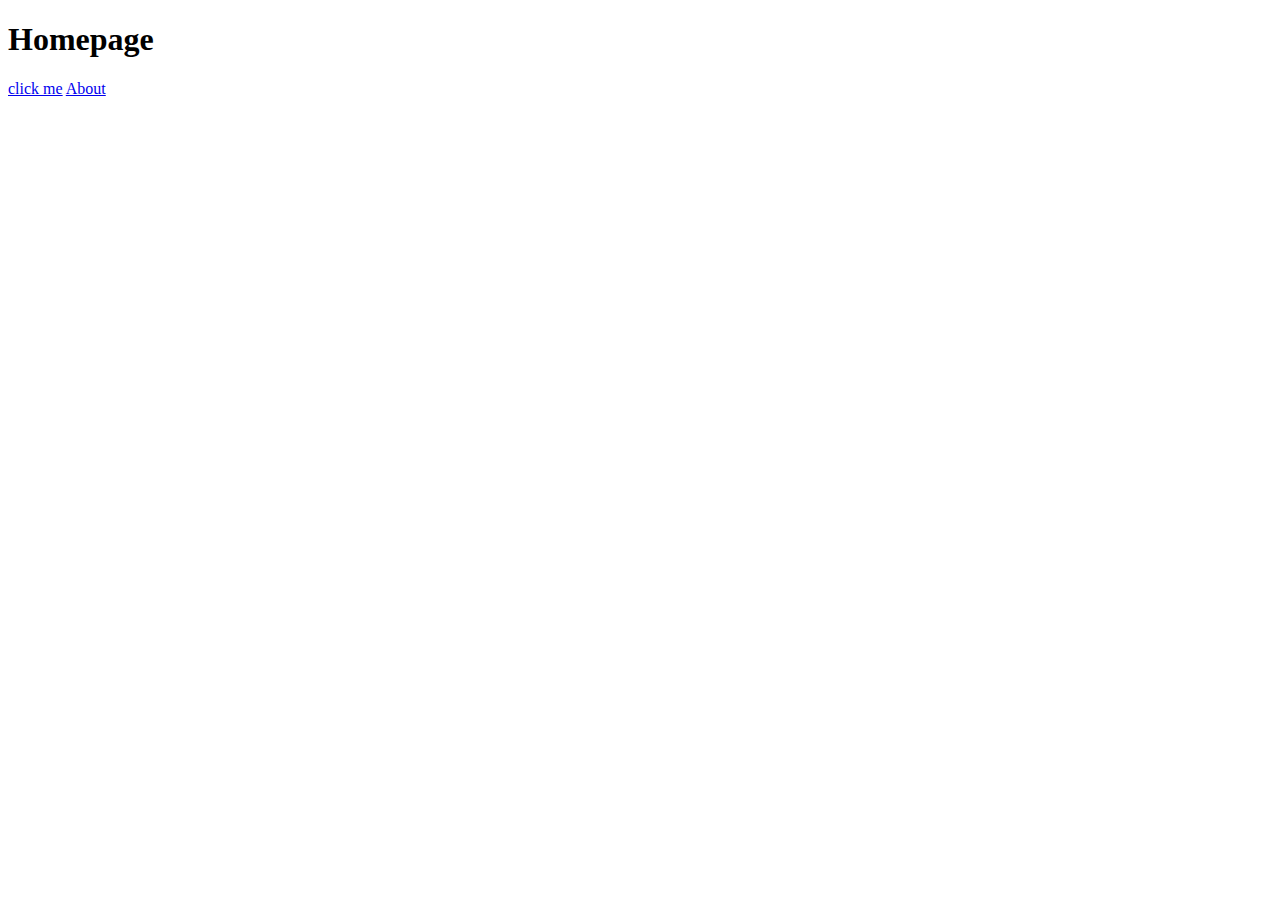
==== odin-links-and-images/index.html @ 3b0d8937 "Maybe?" ====
<!DOCTYPE html>
<html lang="en">
  <head>
    <meta charset="UTF-8">
    <title> Odin links </title>
  </head>
  
  <body>
    <h1>Homepage</h1>
    <a href="https://www.theodinproject.com/about">click me</a>
    <a href="about.html">About</a>
  </body>
</html>
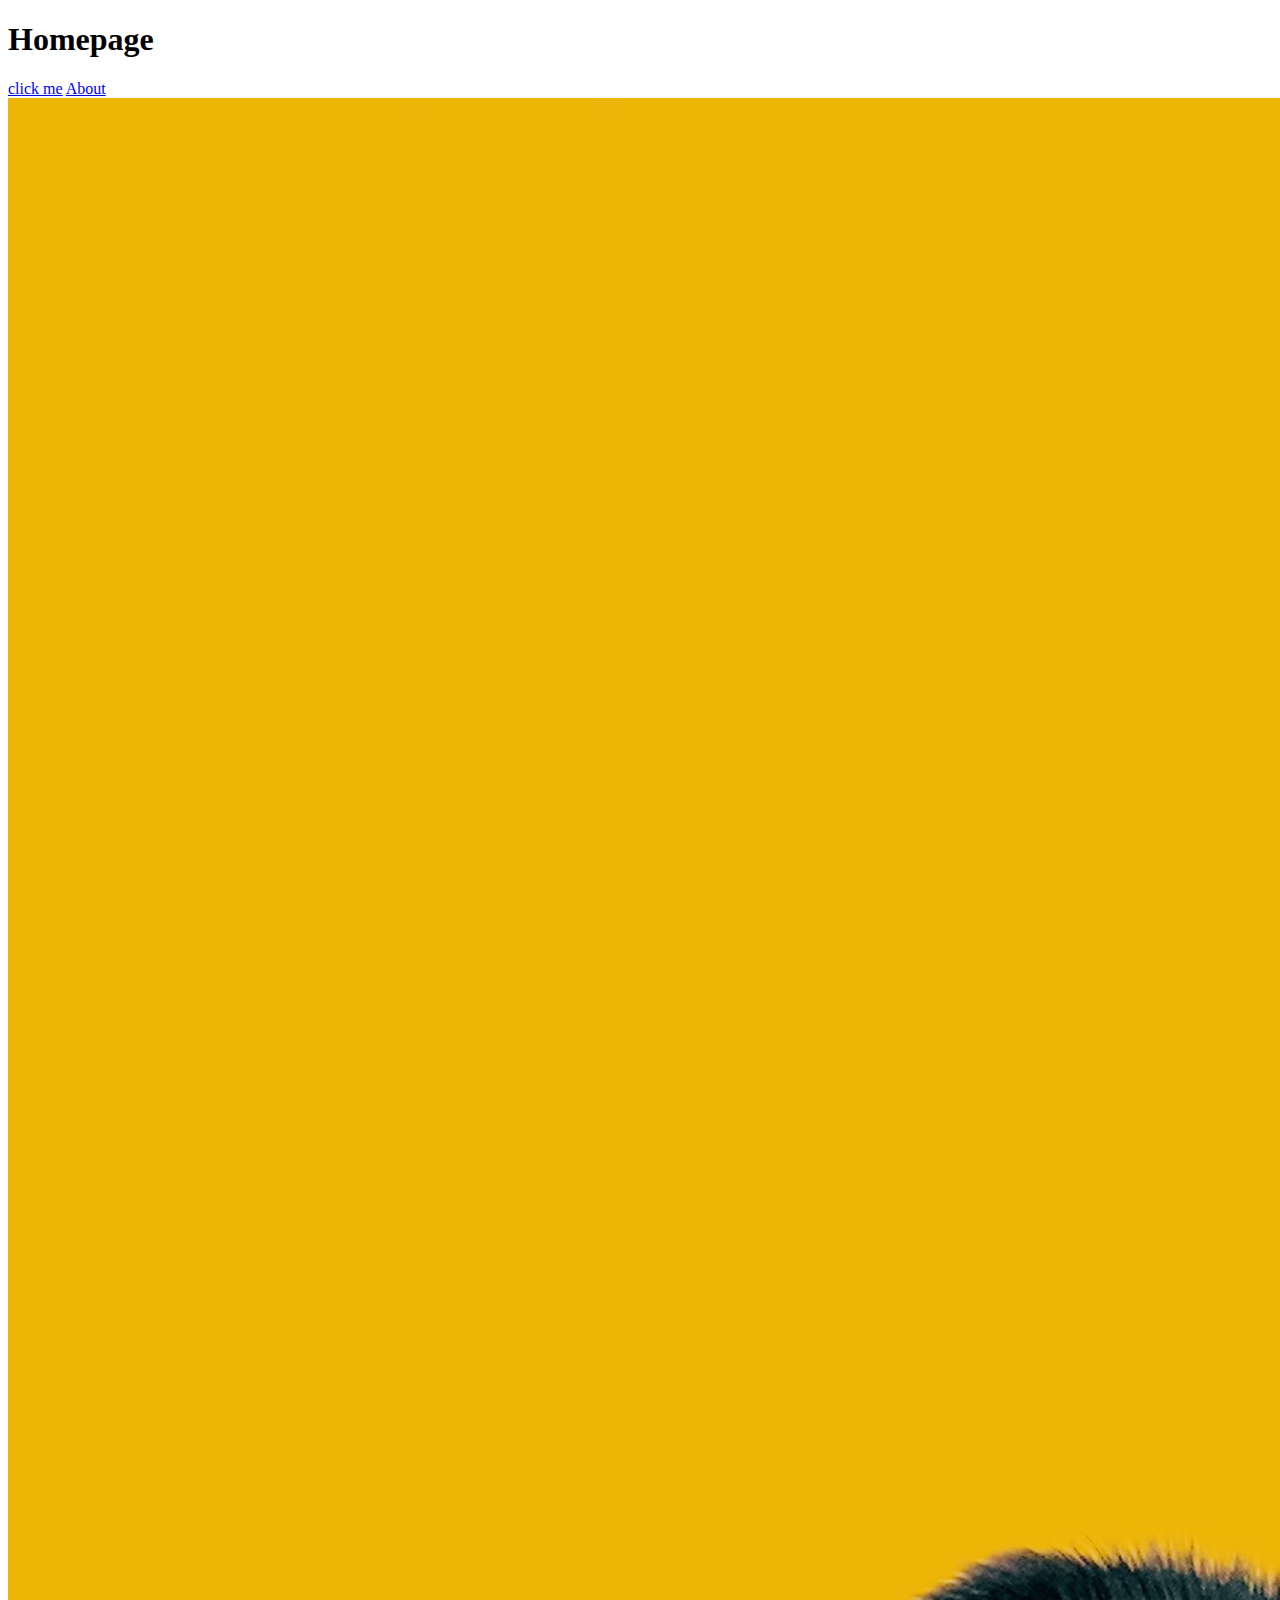
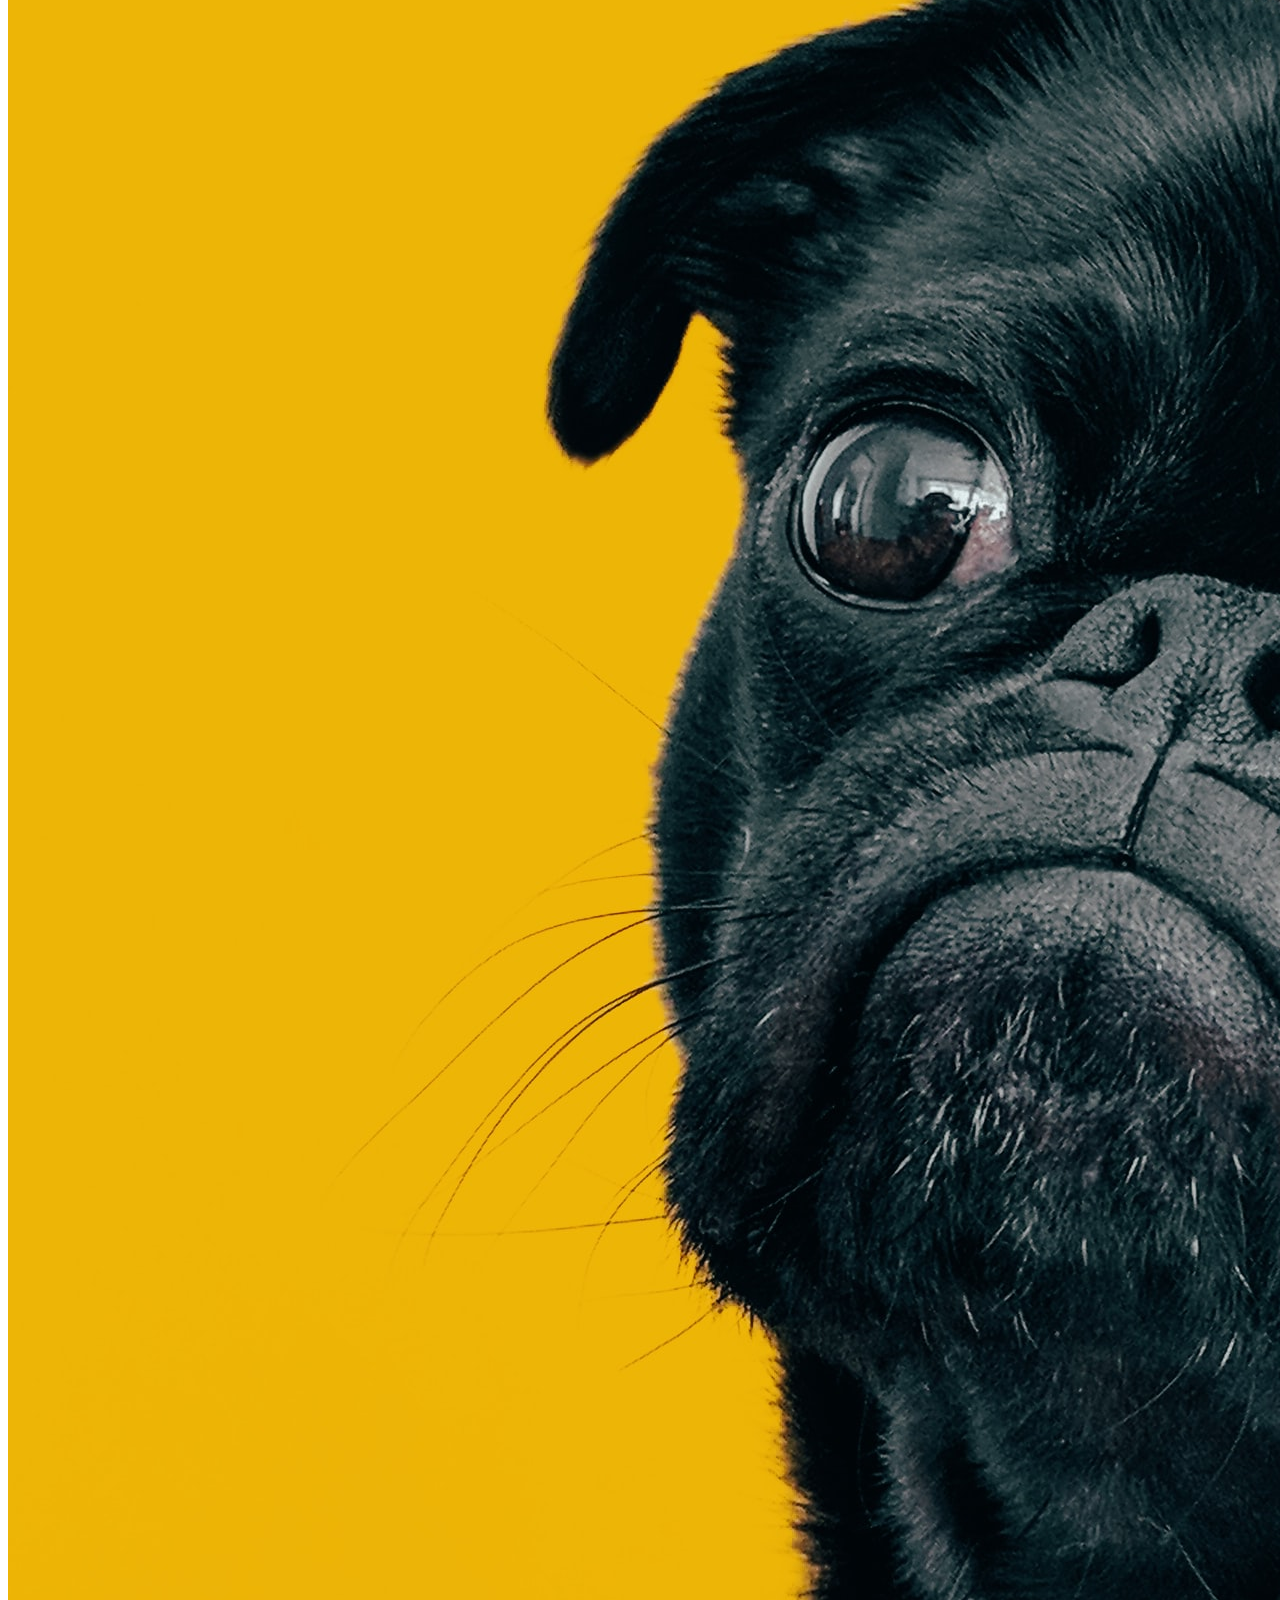
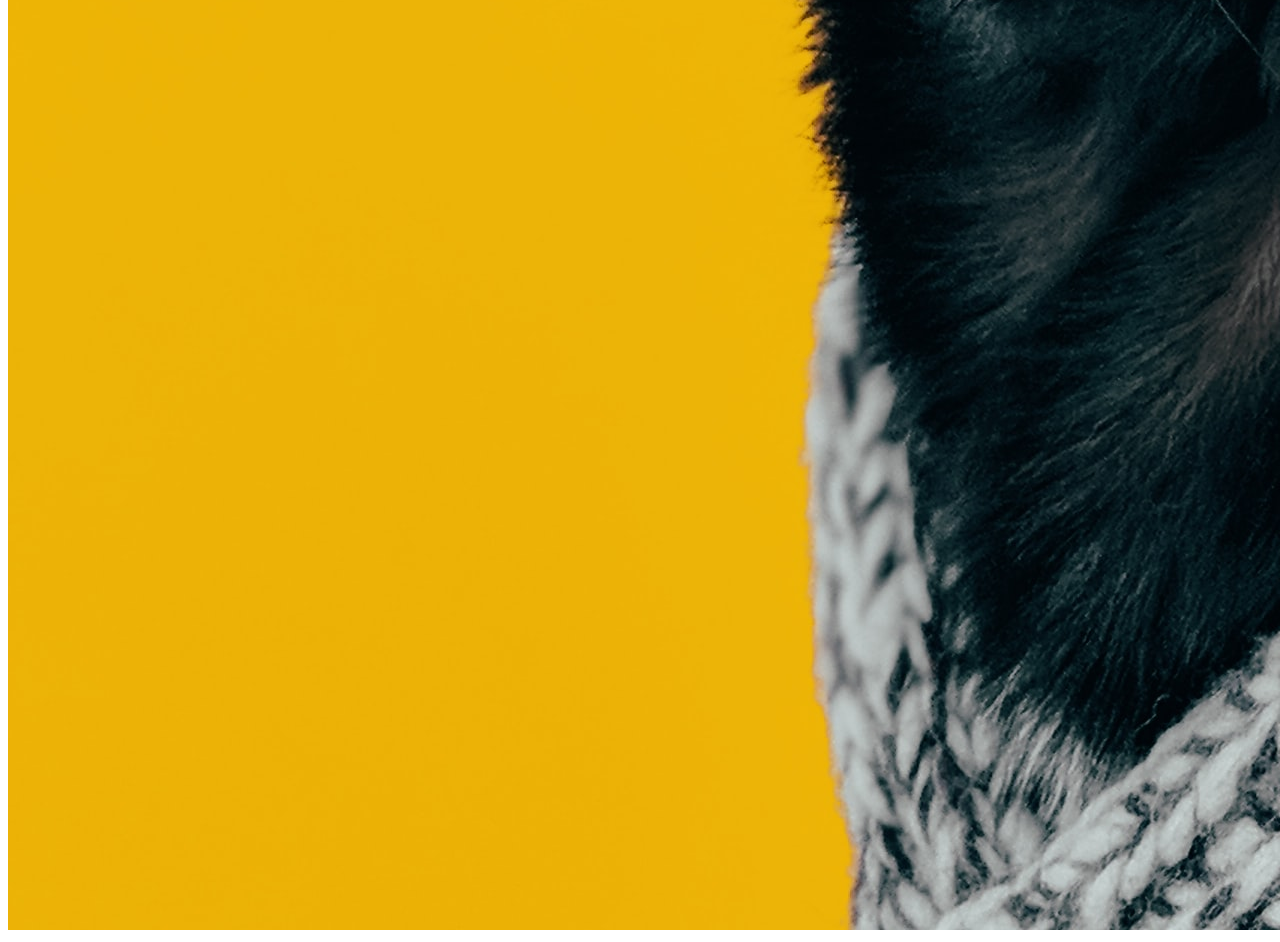
==== commit ba679489: "God is so kind, I mustt repent" ====
--- a/odin-links-and-images/index.html
+++ b/odin-links-and-images/index.html
@@ -8,6 +8,8 @@
   <body>
     <h1>Homepage</h1>
     <a href="https://www.theodinproject.com/about">click me</a>
-    <a href="about.html">About</a>
+    <a href="./pages/about.html">About</a>
+    
+    <img src="images/dog.jpg">
   </body>
 </html>
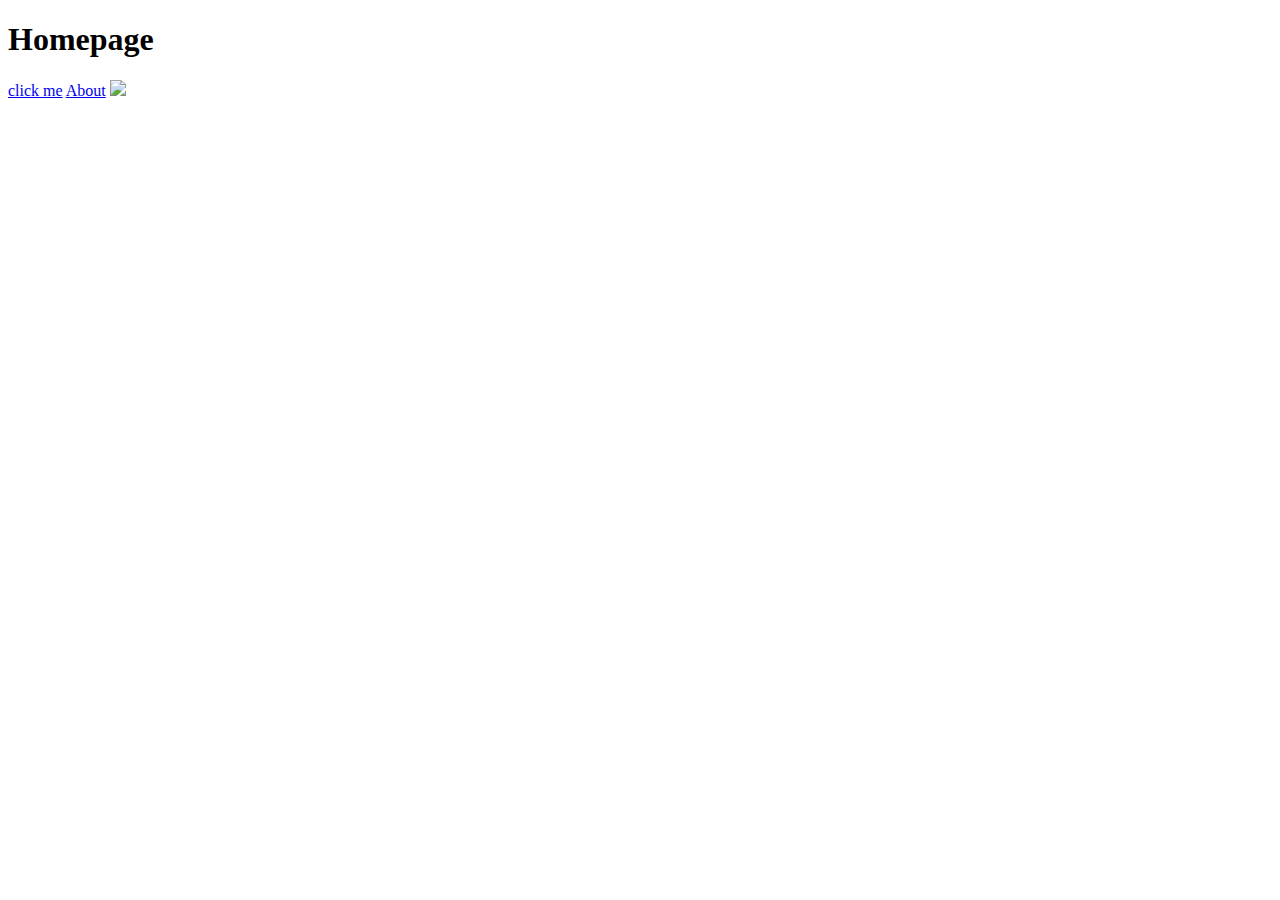
==== commit 7c9494cc: "as;dl hrpot" ====
--- a/odin-links-and-images/index.html
+++ b/odin-links-and-images/index.html
@@ -10,6 +10,6 @@
     <a href="https://www.theodinproject.com/about">click me</a>
     <a href="./pages/about.html">About</a>
     
-    <img src="images/dog.jpg">
+    <img src="../images/dog.jpg">
   </body>
 </html>
